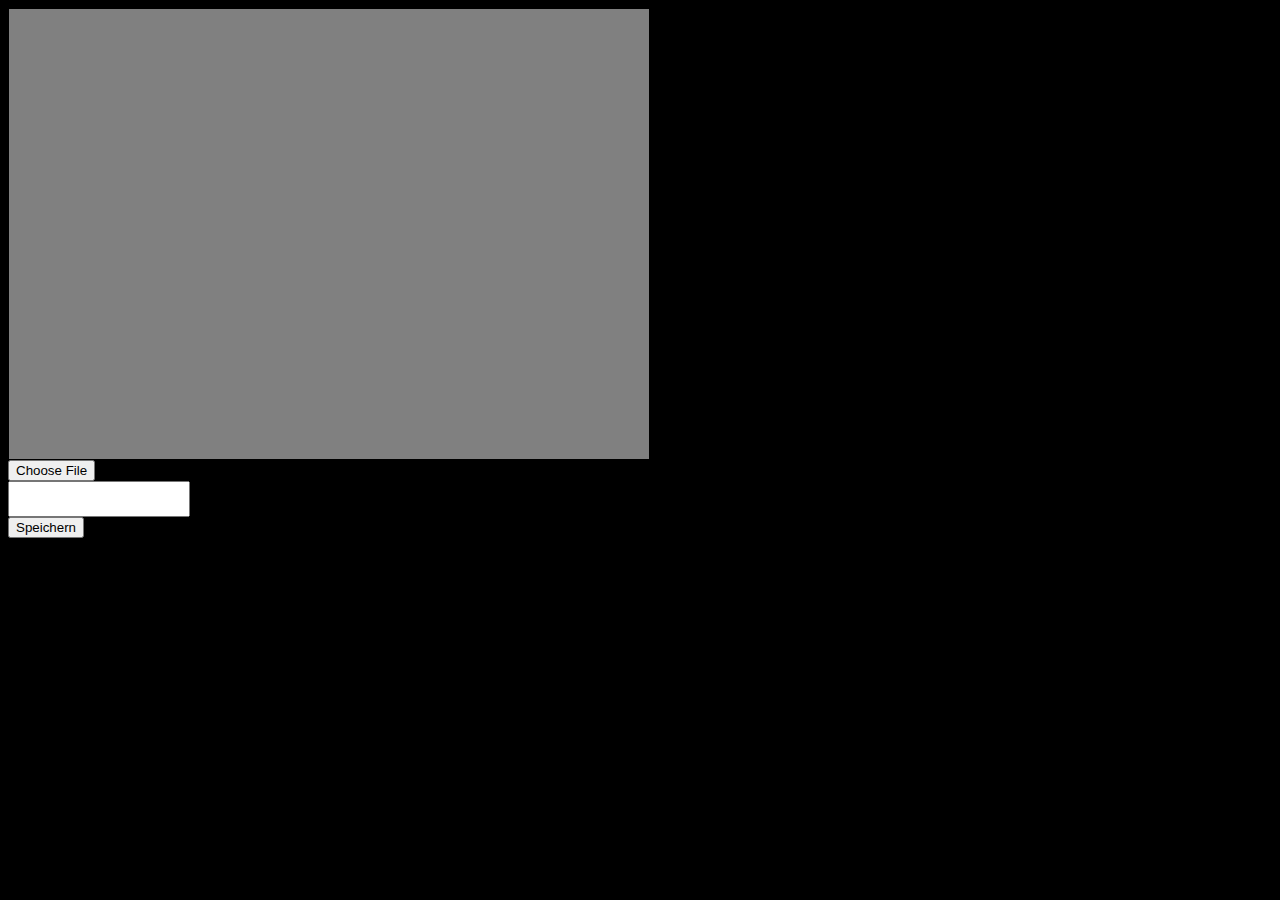
==== index.html @ 72f10319 "Rename creator.html to index.html" ====
<!DOCTYPE html>
<html>
	<head>
		<link rel="stylesheet" type="text/css" href="style.css">
	</head>
	<body>
	
		<div class="row">
			<canvas id="canvas"></canvas>
			<div id="textList">

			</div>
		</div>
		
		<div class="row">
			<input id="fileChooser" type="file" class="controlls" onchange="redraw()">
			<textarea id="text" value="" class="controlls"></textarea>
			<button class="controlls" id="save" onclick="saveCanvas()">Speichern</button>
			<a href="" id="download" download="yourmeme.png" style="display: none;"></a>
		</div>
		
		
		<script src="objects.js"></script>
		<script src="script.js"></script>
	</body>
</html>
---- style.css ----
#canvas {
	float: left;
	border: 1px solid #000000;
	margin: 0 auto;
	background-color: grey;
	/*display: block; */
}

body {
	background-color: black;
}

#textList {
	float: left;
	display: table-cell;
	color: white;
	width: 200px;
}

#text {
	resize: none;
}

.controlls {
	display: block;
}

.row {
	display: table;
}

.textListElement {
	background-color: grey;
	font-size: 20px;
	margin: 10px;
	padding: 10px;
}
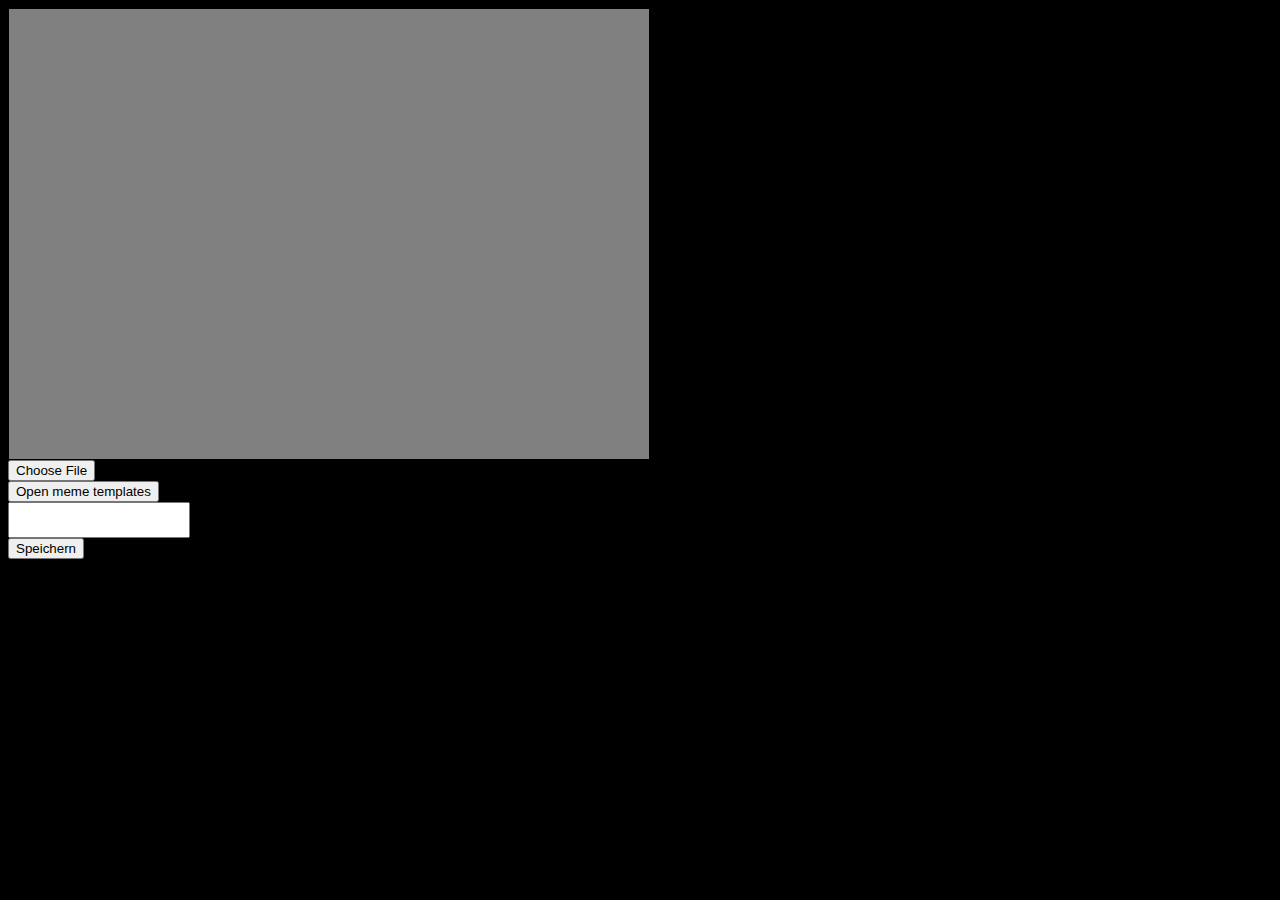
==== commit 3f4b9b44: "add basic meme templates" ====
--- a/index.html
+++ b/index.html
@@ -13,13 +13,37 @@
 		</div>
 		
 		<div class="row">
-			<input id="fileChooser" type="file" class="controlls" onchange="redraw()">
-			<textarea id="text" value="" class="controlls"></textarea>
-			<button class="controlls" id="save" onclick="saveCanvas()">Speichern</button>
+			<input id="fileChooser" type="file" class="controls" onchange="redraw()">
+			<button id ="openTemplates">Open meme templates</button>
+			<textarea id="text" value="" class="controls"></textarea>
+			<button class="controls" id="save" onclick="saveCanvas()">Speichern</button>
 			<a href="" id="download" download="yourmeme.png" style="display: none;"></a>
 		</div>
 		
-		
+		<!-- Meme template modal-->
+		<div id="templateModal" class="modal">
+			<div class="modal-content">
+				<span class="close">&times;</span>
+				<!-- add images -->
+				<img class="templatePreview" src="https://i.kym-cdn.com/photos/images/original/000/257/968/786.jpg" alt="Don't you squidward" height="200" onclick="loadTemplate(event)"/>
+				<img class="templatePreview" src="https://i.kym-cdn.com/photos/images/newsfeed/001/214/406/93c.jpg" alt="drake" height="200" onclick="loadTemplate(event)"/>
+				<img class="templatePreview" src="https://i.kym-cdn.com/entries/icons/original/000/027/415/frodo.jpg" alt="keep your secrets" height="200" onclick="loadTemplate(event)"/>
+				<img class="templatePreview" src="https://imgflip.com/s/meme/Socially-Awesome-Awkward-Penguin.jpg" alt="penguin" height="200" onclick="loadTemplate(event)"/>
+				<img class="templatePreview" src="https://i.kym-cdn.com/photos/images/newsfeed/001/255/479/85b.png" alt="mocking spongebob" height="200" onclick="loadTemplate(event)"/>
+				<img class="templatePreview" src="https://i.imgflip.com/k0kxw.jpg" alt="spongebob texas" height="200" onclick="loadTemplate(event)"/>
+				<img class="templatePreview" src="https://i.kym-cdn.com/photos/images/newsfeed/001/563/175/48d.jpg" alt="distracted boyfriend" height="200" onclick="loadTemplate(event)"/>
+				<img class="templatePreview" src="https://i.kym-cdn.com/photos/images/newsfeed/000/297/820/3c5.jpg" alt="one does not simply" height="200" onclick="loadTemplate(event)"/>
+				<img class="templatePreview" src="https://imgflip.com//s/meme/UNO-Draw-25-Cards.jpg" alt="uno draw 25" height="200" onclick="loadTemplate(event)"/>
+				<img class="templatePreview" src="https://i.kym-cdn.com/photos/images/newsfeed/001/066/285/0e3.png" alt="daily struggle" height="200" onclick="loadTemplate(event)"/>
+				<img class="templatePreview" src="https://i.kym-cdn.com/entries/icons/original/000/027/752/2h6pgx.jpg" alt="same picture" height="200" onclick="loadTemplate(event)"/>
+				<img class="templatePreview" src="https://i.imgflip.com/434i5j.png" alt="train hits bus" height="200" onclick="loadTemplate(event)"/>
+				<img class="templatePreview" src="https://i.imgflip.com/23znef.jpg" alt="McMahon" height="200" onclick="loadTemplate(event)"/>
+				<img class="templatePreview" src="https://i.imgflip.com/145qvv.jpg" alt="squidward window" height="200" onclick="loadTemplate(event)"/>
+				<img class="templatePreview" src="https://i.imgflip.com/31n0zu.png" alt="oh yeah no" height="200" onclick="loadTemplate(event)"/>
+				<img class="templatePreview" src="https://i.imgflip.com/1j9mml.jpg" alt="Calculating" height="200" onclick="loadTemplate(event)"/>
+			</div>
+		</div>
+
 		<script src="objects.js"></script>
 		<script src="script.js"></script>
 	</body>
--- a/style.css
+++ b/style.css
@@ -21,7 +21,7 @@
 	resize: none;
 }
 
-.controlls {
+.controls {
 	display: block;
 }
 
@@ -34,4 +34,47 @@
 	font-size: 20px;
 	margin: 10px;
 	padding: 10px;
-}+}
+
+ /* The Modal (background) */
+ .modal {
+	display: none; /* Hidden by default */
+	position: fixed; /* Stay in place */
+	z-index: 1; /* Sit on top */
+	left: 0;
+	top: 0;
+	width: 100%; /* Full width */
+	height: 100%; /* Full height */
+	background-color: rgb(0,0,0); /* Fallback color */
+	background-color: rgba(0,0,0,0.4); /* Black w/ opacity */
+  }
+  
+  /* Modal Content/Box */
+  .modal-content {
+	background-color: #fefefe;
+	margin: 10% auto; /* 15% from the top and centered */
+	padding: 20px;
+	border: 1px solid #888;
+	overflow-y: scroll;
+	width: 80%; /* Could be more or less, depending on screen size */
+	height: 50%;
+  }
+  
+  /* The Close Button */
+  .close {
+	color: #aaa;
+	float: right;
+	font-size: 28px;
+	font-weight: bold;
+  }
+  
+  .close:hover,
+  .close:focus {
+	color: black;
+	text-decoration: none;
+	cursor: pointer;
+  } 
+  
+  .templatePreview:hover {
+	  transform: scale(1.2, 1.2);
+  }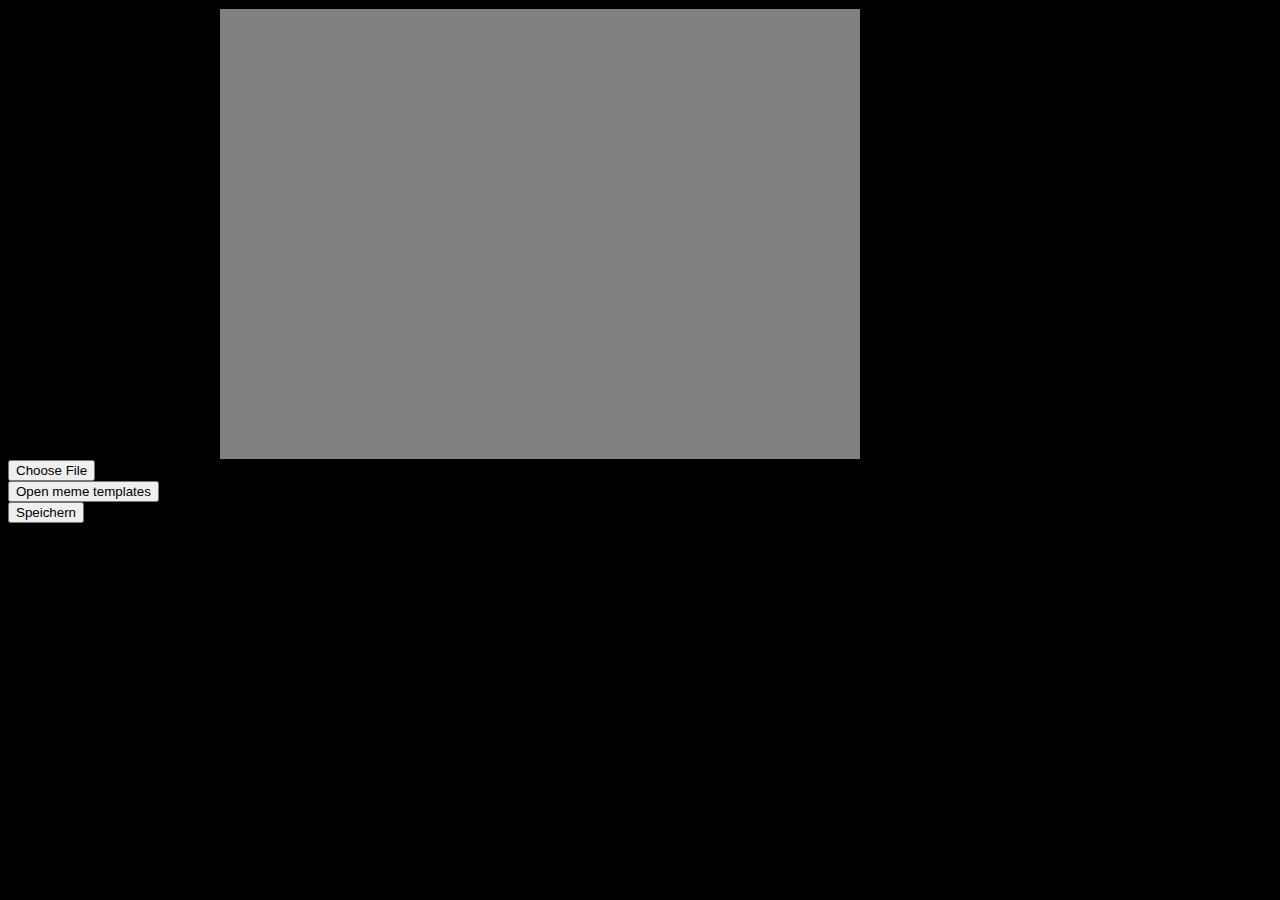
==== commit ec8d7582: "removed single textfield and added textfield for every caption" ====
--- a/index.html
+++ b/index.html
@@ -5,7 +5,7 @@
 	</head>
 	<body>
 	
-		<div class="row">
+		<div class="row center" >
 			<canvas id="canvas"></canvas>
 			<div id="textList">
 
@@ -15,7 +15,6 @@
 		<div class="row">
 			<input id="fileChooser" type="file" class="controls" onchange="redraw()">
 			<button id ="openTemplates">Open meme templates</button>
-			<textarea id="text" value="" class="controls"></textarea>
 			<button class="controls" id="save" onclick="saveCanvas()">Speichern</button>
 			<a href="" id="download" download="yourmeme.png" style="display: none;"></a>
 		</div>
@@ -40,7 +39,8 @@
 				<img class="templatePreview" src="https://i.imgflip.com/23znef.jpg" alt="McMahon" height="200" onclick="loadTemplate(event)"/>
 				<img class="templatePreview" src="https://i.imgflip.com/145qvv.jpg" alt="squidward window" height="200" onclick="loadTemplate(event)"/>
 				<img class="templatePreview" src="https://i.imgflip.com/31n0zu.png" alt="oh yeah no" height="200" onclick="loadTemplate(event)"/>
-				<img class="templatePreview" src="https://i.imgflip.com/1j9mml.jpg" alt="Calculating" height="200" onclick="loadTemplate(event)"/>
+				<img class="templatePreview" src="https://i.imgflip.com/1j9mml.jpg" alt="calculating" height="200" onclick="loadTemplate(event)"/>
+				<img class="templatePreview" src="https://i.kym-cdn.com/photos/images/newsfeed/001/887/223/6b0.png" alt="daring today arent we" height="200" onclick="loadTemplate(event)"/>
 			</div>
 		</div>
 
--- a/style.css
+++ b/style.css
@@ -4,6 +4,10 @@
 	margin: 0 auto;
 	background-color: grey;
 	/*display: block; */
+}
+
+.center {
+	margin: auto;
 }
 
 body {
